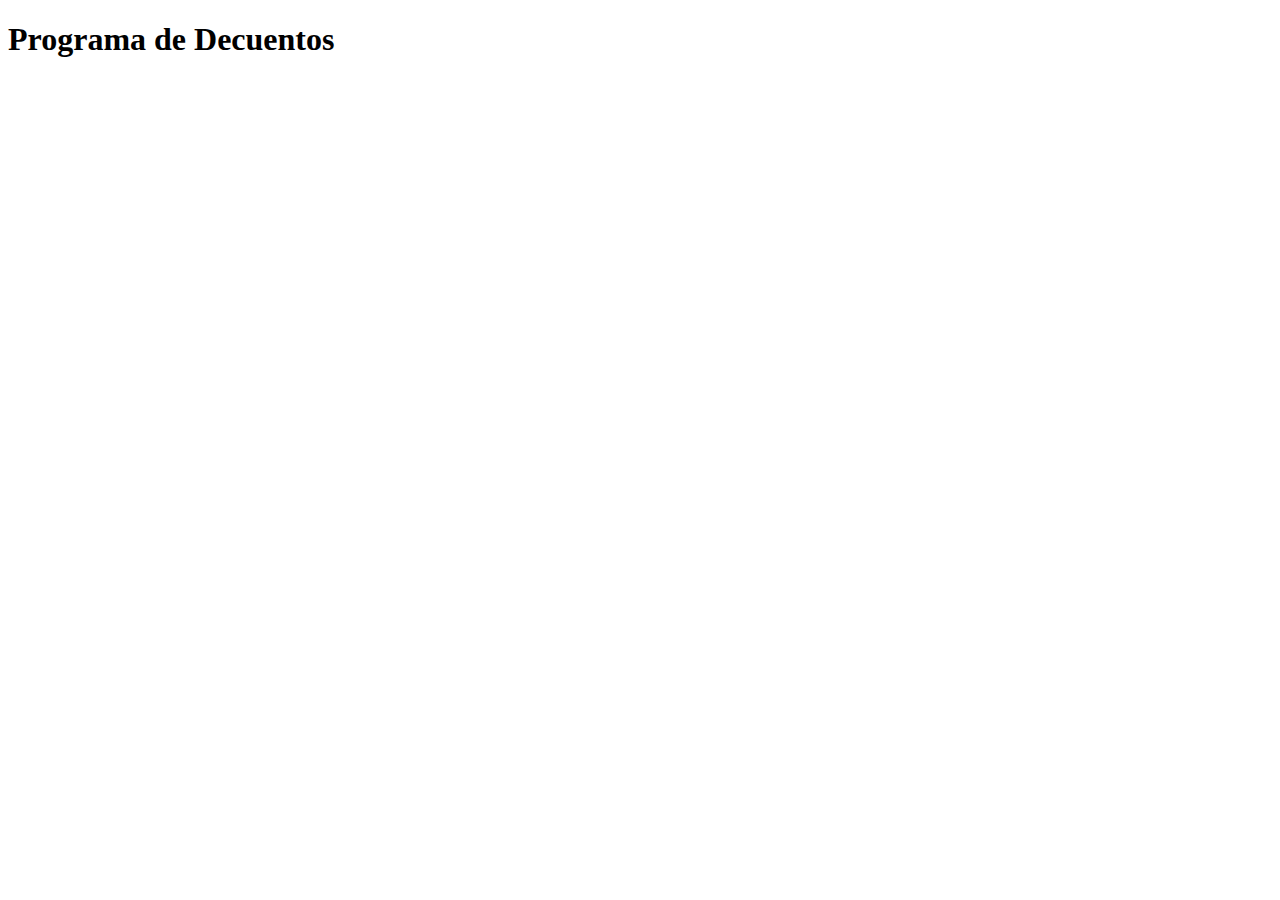
==== Descuentos.html @ a61b522f "Nuevo Curso" ====
<!DOCTYPE html>
<html lang="en">
<head>
    <meta charset="UTF-8">
    <meta http-equiv="X-UA-Compatible" content="IE=edge">
    <meta name="viewport" content="width=device-width, initial-scale=1.0">
    <title>Descuentos</title>
</head>
<body>
    <script src="./Descuentos.js"></script>
    <h1>Programa de Decuentos</h1>
</body>
</html>
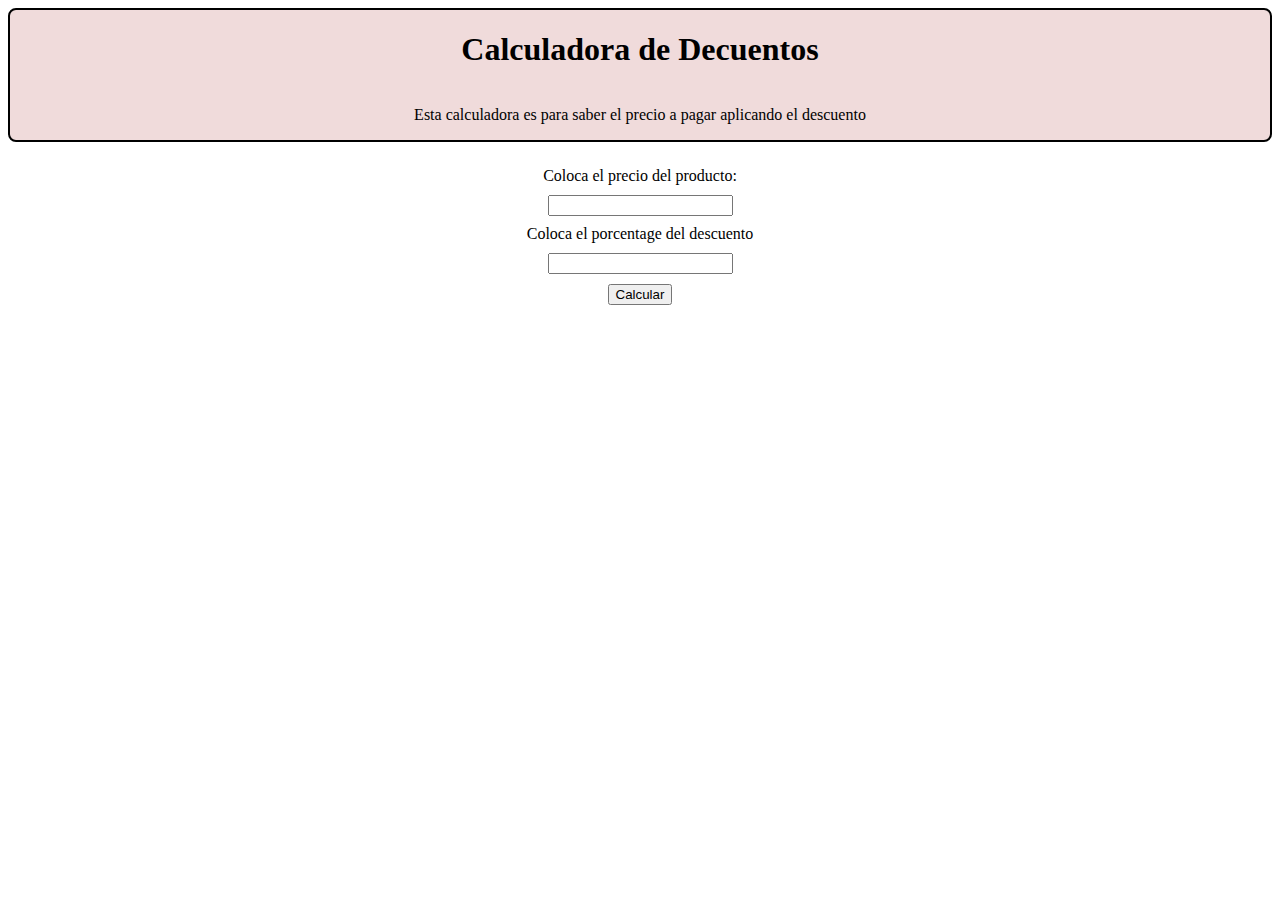
==== commit e240e629: "Nuevo proyecoto del curso" ====
--- a/Descuentos.html
+++ b/Descuentos.html
@@ -4,10 +4,30 @@
     <meta charset="UTF-8">
     <meta http-equiv="X-UA-Compatible" content="IE=edge">
     <meta name="viewport" content="width=device-width, initial-scale=1.0">
+    <link rel="stylesheet" href="./Descuentos.css">
     <title>Descuentos</title>
 </head>
 <body>
+    <section>
+        <header id="titulo">
+            <h1>Calculadora de Decuentos</h1>
+            <p>Esta calculadora es para saber el precio a pagar aplicando el descuento</p>
+        </header>
+    </section>
+    <section>
+        <form>
+            <label for="inputPrecio">Coloca el precio del producto:</label>
+            <input id="inputPrecio" type="number">
+
+            <label for="inputDescuento">Coloca el porcentage del descuento</label>
+            <input id="inputDescuento" type="text">
+            <button type="button" onclick="descuentoCupon()">Calcular</button>
+
+            <p id="Resultado"></p>
+
+        </form>
+    </section>
+    
     <script src="./Descuentos.js"></script>
-    <h1>Programa de Decuentos</h1>
 </body>
 </html>--- a/Descuentos.css
+++ b/Descuentos.css
@@ -0,0 +1,23 @@
+section {
+    width: 100%;
+}
+
+header {
+    box-sizing: border-box;
+    margin: 0px;
+    margin-bottom: 15px;
+    border: 2px solid;
+    border-radius: 8px;
+    background-color: rgba(155, 11, 11, 0.15);
+    display: flex;
+    flex-direction: column;
+    align-items: center;
+}
+
+form {
+    display: flex;
+    height: 200px;
+    flex-direction: column;
+    align-items: center;
+    justify-content: space-evenly;
+}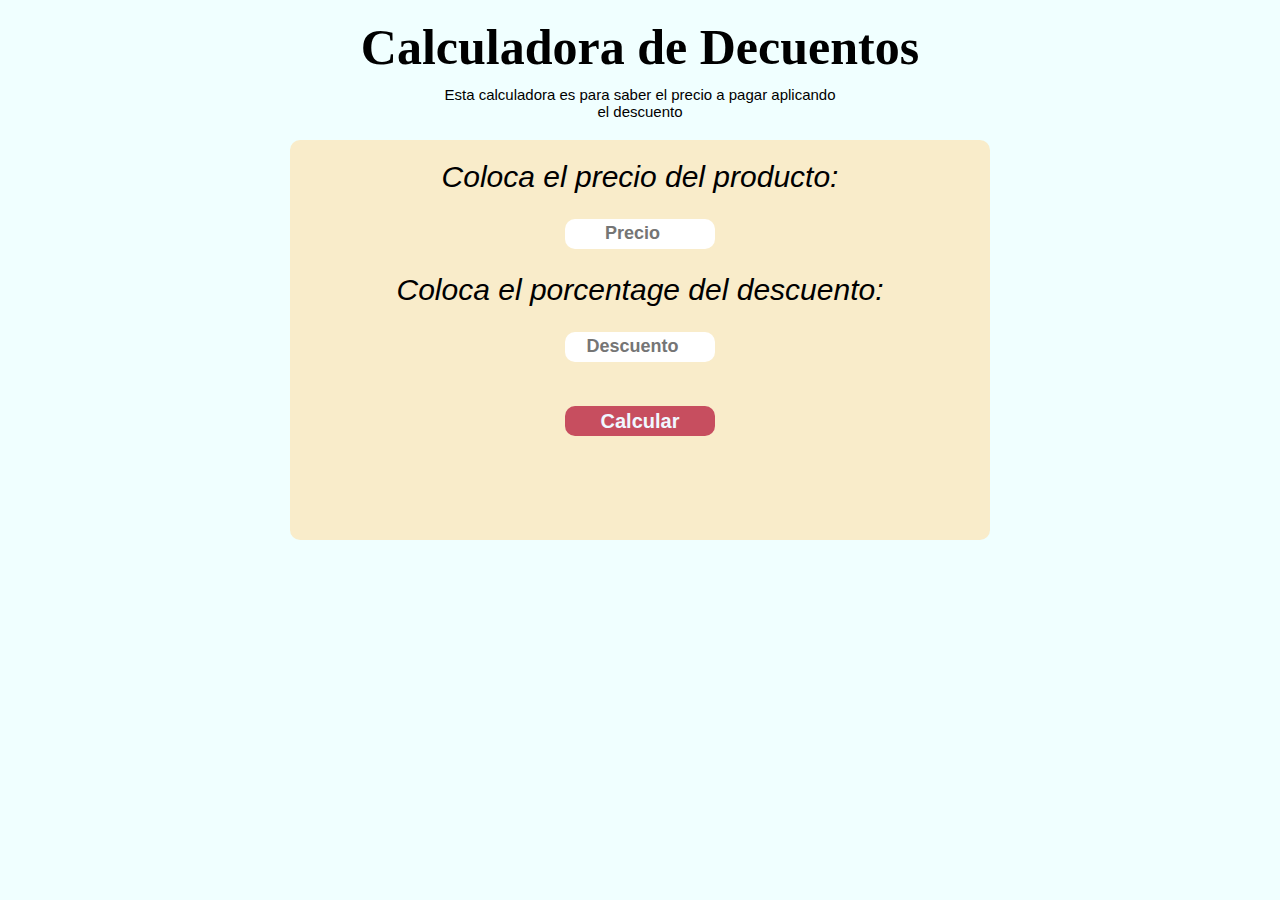
==== commit 410193e1: "Personalizacion" ====
--- a/Descuentos.html
+++ b/Descuentos.html
@@ -11,20 +11,20 @@
     <section>
         <header id="titulo">
             <h1>Calculadora de Decuentos</h1>
-            <p>Esta calculadora es para saber el precio a pagar aplicando el descuento</p>
+            <p class="descripcion">Esta calculadora es para saber el precio a pagar aplicando el descuento</p>
         </header>
     </section>
-    <section>
+    <section class="calculadora">
         <form>
-            <label for="inputPrecio">Coloca el precio del producto:</label>
-            <input id="inputPrecio" type="number">
+            <label class="precio" for="inputPrecio">Coloca el precio del producto:</label>
+            <input class="input_precio" id="inputPrecio" type="number" placeholder="Precio">
 
-            <label for="inputDescuento">Coloca el porcentage del descuento</label>
-            <input id="inputDescuento" type="text">
-            <button type="button" onclick="descuentoCupon()">Calcular</button>
+            <label class="descuento" for="inputDescuento">Coloca el porcentage del descuento:</label>
+            <input class="input_descuento" id="inputDescuento" type="number" placeholder="Descuento">
+            <button class="button_descuento" type="button" onclick="buttonDescuento()">Calcular</button>
 
-            <p id="Resultado"></p>
-
+            <p class="resultado" id="Resultado"></p>
+            <p class="resultado2" id="Resultado2"></p>
         </form>
     </section>
     
--- a/Descuentos.css
+++ b/Descuentos.css
@@ -1,23 +1,105 @@
+body {
+    background-color: azure;
+}
 section {
     width: 100%;
+    height: 100%;
 }
 
 header {
     box-sizing: border-box;
-    margin: 0px;
-    margin-bottom: 15px;
-    border: 2px solid;
-    border-radius: 8px;
-    background-color: rgba(155, 11, 11, 0.15);
+    margin: 0px 0px 20px 0px;
     display: flex;
     flex-direction: column;
     align-items: center;
 }
+h1 {
+    font-size: 50px;
+    margin: 10px;
+}
+.descripcion {
+    margin: 0px;
+    text-align: center;
+    width: 400px;
+    font-size: 15px;
+    font-weight: 400;
+    font-family: 'Franklin Gothic Medium', 'Arial Narrow', Arial, sans-serif;
+}
 
+.calculadora {
+    display: flex;
+    justify-content: center;
+    height: 100%;
+}
 form {
     display: flex;
-    height: 200px;
+    width: 700px;
+    height: 400px;
+    justify-content: space-between;
     flex-direction: column;
     align-items: center;
-    justify-content: space-evenly;
+    border: 0px;
+    border-radius: 10px;
+    background-color: rgba(251, 231, 187, 0.781);
+}
+.precio {
+    font-size: 30px;
+    font-style: oblique;
+    font-family: 'Franklin Gothic Medium', 'Arial Narrow', Arial, sans-serif;
+    margin: 20px;
+}
+.input_precio {
+    width: 130px;
+    height: 20px;
+    padding: 5px 10px;
+    font-size: 18px;
+    font-weight: bold;
+    text-align: center;
+    border-radius: 10px;
+    border: 10px;
+}
+
+.descuento {
+    font-size: 30px;
+    font-style: oblique;
+    font-family: 'Franklin Gothic Medium', 'Arial Narrow', Arial, sans-serif;
+    margin: 20px;
+}
+.input_descuento {
+    width: 130px;
+    height: 20px;
+    padding: 5px 10px;
+    margin-bottom: 20px;
+    font-size: 18px;
+    font-weight: bold;
+    text-align: center;
+    border-radius: 10px;
+    border: 0px;
+}
+.button_descuento {
+    box-sizing: border-box;
+    padding: 4px;
+    background-color: rgba(184, 31, 64, 0.774);
+    border: 0cm;
+    width: 150px;
+    height: 30px; 
+    margin: 20px 0px 5px 0px;   
+    border-radius: 10px;
+    font-weight: 600;
+    color: aliceblue;
+    font-size: 20px;
+    cursor: pointer;
+}
+.resultado {
+    margin: 15px ;
+    font-size: 25px;
+    font-weight: 600;
+    font-family: 'Franklin Gothic Medium', 'Arial Narrow', Arial, sans-serif;
+}
+.resultado2 {
+    margin: 10px;
+    margin-bottom: 50px;
+    font-size: 25px;
+    font-weight: 600;
+    font-family: 'Franklin Gothic Medium', 'Arial Narrow', Arial, sans-serif;
 }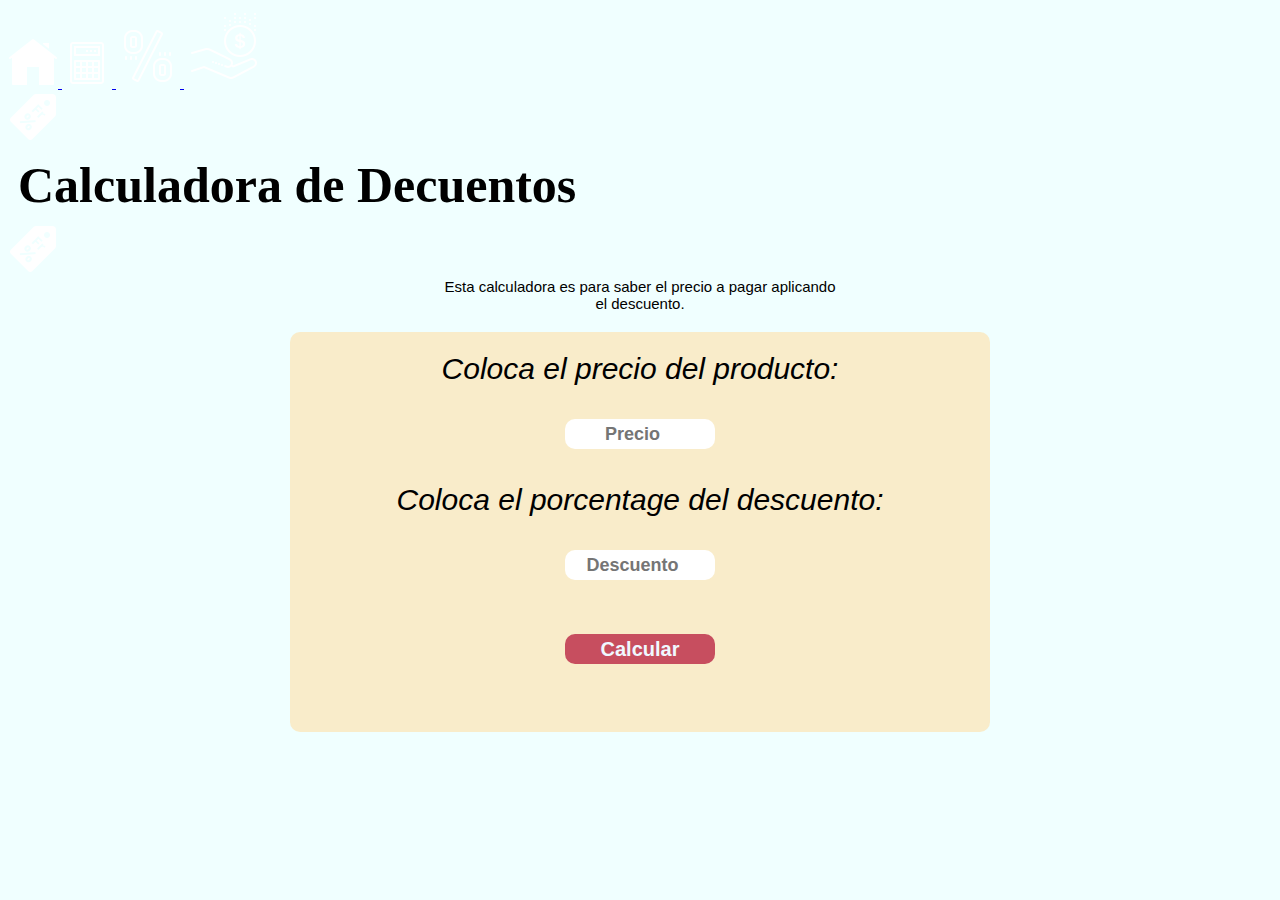
==== commit f1c8bb80: "Retoques" ====
--- a/Descuentos.html
+++ b/Descuentos.html
@@ -8,11 +8,29 @@
     <title>Descuentos</title>
 </head>
 <body>
+    <div class="menu">
+        <a href="./index.html">
+            <img class="iconos animacion" src="./casa.png" alt="">
+        </a>
+        <a href="./figurasGeometricas.html">
+            <img class="iconos animacion" src="./calculadora-50.png" alt="">
+        </a>
+        <a href="./promedio.html">
+            <img class="iconos animacion" src="./porcentaje-50.png" alt="">
+        </a>
+        <a href="./salarios.html">
+            <img class="iconos animacion" src="./salario.png" alt="">
+        </a>    
+    </div>
+    <nav class="presentacion">
+        <img src="./descuento-50.png" alt="">
+        <h1>Calculadora de Decuentos</h1>
+        <img src="./descuento-50.png" alt="">
+    </nav>
     <section>
         <header id="titulo">
-            <h1>Calculadora de Decuentos</h1>
-            <p class="descripcion">Esta calculadora es para saber el precio a pagar aplicando el descuento</p>
-        </header>
+            <p class="descripcion">Esta calculadora es para saber el precio a pagar aplicando el descuento.</p>
+        </header>    
     </section>
     <section class="calculadora">
         <form>
@@ -21,10 +39,19 @@
 
             <label class="descuento" for="inputDescuento">Coloca el porcentage del descuento:</label>
             <input class="input_descuento" id="inputDescuento" type="number" placeholder="Descuento">
-            <button class="button_descuento" type="button" onclick="buttonDescuento()">Calcular</button>
+            <button class="button_descuento animacion" type="button" onclick="buttonDescuento()">Calcular</button>
 
-            <p class="resultado" id="Resultado"></p>
-            <p class="resultado2" id="Resultado2"></p>
+            <div class="content_respuestas">
+                <div class="content_respuesta">
+                    <p class="resultado" id="Resultado"></p>
+                    <p class="resultado2" id="Resultado2"></p>
+                </div>
+                <div class="content_ahorro">
+                    <p class="ahorro" id="ahorro"></p>
+                    <p class="ahorro2" id="ahorro2"></p>
+                </div>               
+            </div>
+            
         </form>
     </section>
     
